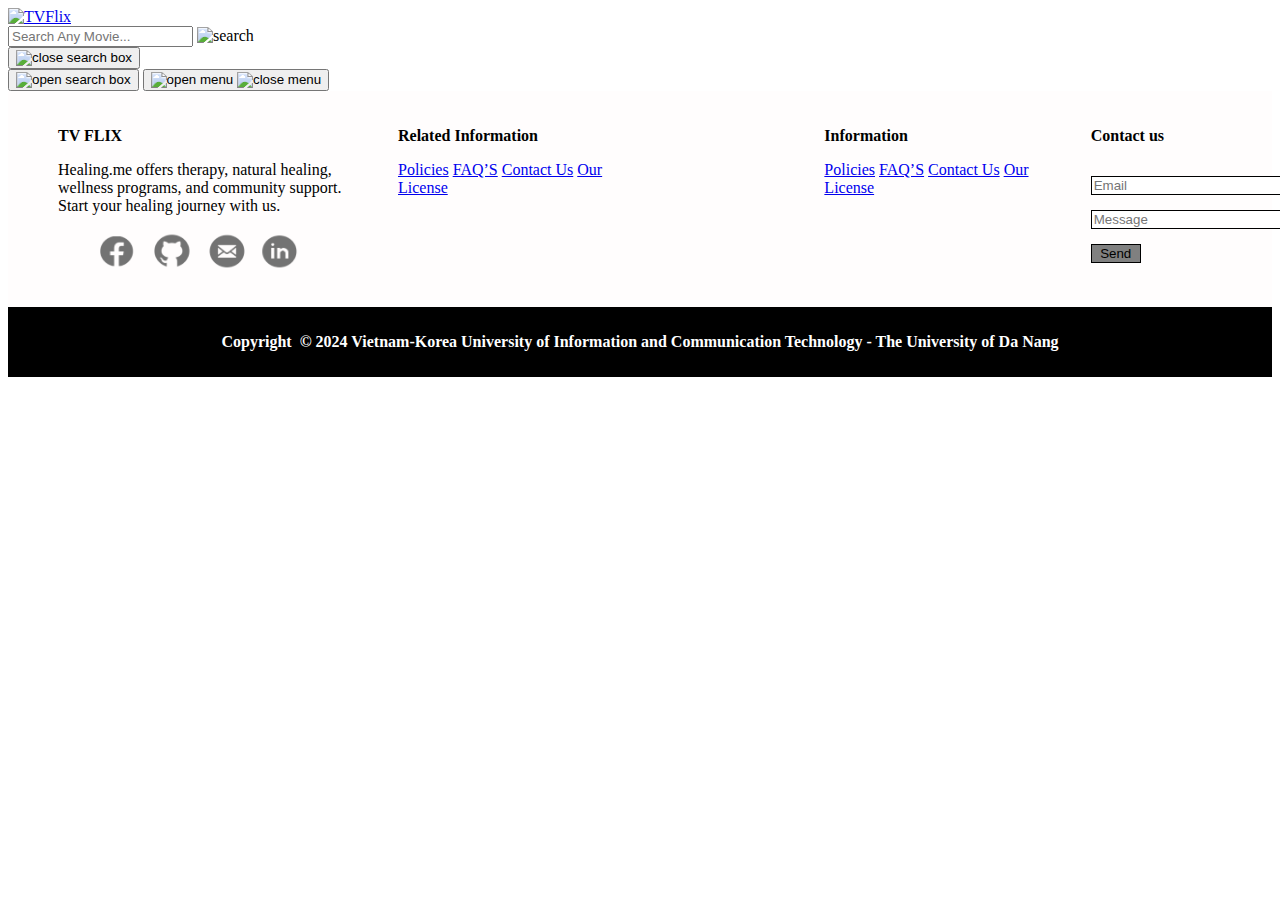
==== src/page/movie.html @ 270af1e3 "done footer(rq of teacher)" ====
<!DOCTYPE html>
<html lang="en">
  <head>
    <meta charset="UTF-8" />
    <meta http-equiv="X-UA-Compatible" content="IE=edge" />
    <meta name="viewport" content="width=device-width, initial-scale=1.0" />
    <title>TVFlix</title>
    <meta name="title" content="TVFlix" />
    <meta name="description" content="TVFlix is a popular movie app" />

    <link rel="shortcut icon" href="../assets/icon/favicon.svg" type="image/smg+xml" />
    <link rel="preconnect" href="https://fonts.googleapis.com" />
    <link rel="preconnect" href="https://fonts.gstatic.com" crossorigin />
    <link
      href="https://fonts.googleapis.com/css2?family=DM+Sans:wght@400;700&display=swap"
      rel="stylesheet"
    />

    <link rel="stylesheet" href="../stylesheet/css/style.css" />
    <link rel="stylesheet" href="../stylesheet/css/footer.css">

    <script src="../stylesheet/js/global.js" defer></script>
    <!-- defer:thuộc tính đó sẽ chỉ định rằng tập lệnh được tải xuống 
        song song với phân tích cú pháp trang và được thực thi 
        sau khi trang đã phân tích cú pháp xong -->
    <script src="../stylesheet/js/index.js" type="module"></script>
  </head>
  <body>
    <header class="header">
      <a href="../page/movie.html" class="logo">
        <img
          src="../assets/icon/logo.png"
          alt="TVFlix"
          width="140"
          height="32"
        />
      </a>

      <div class="search-box" search-box>
        <div class="search-wrapper" search-wrapper>
          <input
            type="text"
            name="search"
            aria-label="Search Movie"
            placeholder="Search Any Movie..."
            autocomplete="off"
            class="search-field"
            search-field
          />
          <img
            src="../assets/icon/search.png"
            width="24"
            height="24"
            alt="search"
            class="leading-icon"
          />
        </div>

        <button class="search-btn" search-toggler>
          <img
            src="../assets/icon/close.png"
            width="24"
            height="24"
            alt="close search box"
          />
        </button>
      </div>

      <button class="search-btn" search-toggler menu-close>
        <img
          src="../assets/icon/search.png"
          alt="open search box"
          width="24"
          height="24"
        />
      </button>

      <button class="menu-btn" menu-btn menu-toggler>
        <img
          src="../assets/icon/menu.png"
          width="24"
          height="24"
          alt="open menu"
          class="menu"
        />
        <img
          src="../assets/icon/menu-close.png"
          width="24"
          height="24"
          alt="close menu"
          class="close"
        />
      </button>
    </header>

    <main>
      <!-- SIDEBAR -->
      <nav class="sidebar" sidebar></nav>

      <div class="overlay a" overlay menu-toggler></div>

      <article class="container" page-content></article>
    </main>
    <footer>
      <div class="footer-top">
        <div class="footer_left">
          <p style="font-weight: 900;">TV FLIX</p>
          <p>Healing.me offers therapy, natural healing, wellness programs, and community support. Start your healing journey with us.</p>
          <figure class="footer_figure">
            <img class="footer_image" src="../assets/icon/contact.png" alt="">
          </figure>
        </div>
        <div class="footer_center">
          <div class="footer_center-left">
            <p style="font-weight: 900;">Related Information</p>
            <a href="#">Policies</a>
            <a href="#">FAQ’S</a>
            <a href="#">Contact Us</a>
            <a href="#">Our License</a>
          </div>
          <div class="footer_center-right">
            <p style="font-weight: 900;">Information</p>
            <a href="#">Policies</a>
            <a href="#">FAQ’S</a>
            <a href="#">Contact Us</a>
            <a href="#">Our License</a>
          </div>
        </div>
        <div class="footer_right">
          <p style="font-weight: 900;">Contact us</p>
          <input type="text" placeholder="Email">
          <input type="text" placeholder="Message">
          <button>Send</button>
        </div>
      </div>
      <div class="footer-bottomn">
        <p>Copyright  © 2024 Vietnam-Korea University of Information and Communication Technology - The University of Da Nang</p>
      </div>
    </footer>
  </body>
</html>
---- src/stylesheet/css/footer.css ----
/* footer style */
footer{
 background-color: rgb(255, 253, 253);
}
/* top */
.footer-top{
    width: 98%;
    margin: auto;
    padding:20px 50px;
    display: flex;
    gap: 40px;
    justify-content: space-between;
}
/* left */
.footer_left{

}
.footer_left p {
    color: black;
  width: 300px;
} 
.footer_figure{
  width: 200px;
  height: 40px;
}
.footer_image {
  width: 200px;
  height: 40px;
}
/* center */
.footer_center{
    color: black;
    display: flex;
    gap: 200px;
}
.footer_center a:hover{
    font-weight: 700;
    scale: 1.1;
}
/* right */
.footer_right{
    display: flex;
    gap: 15px;
    flex-direction: column;
    color: black;
}
.footer_right input{
    width: 200px;
    border: 1px solid black;
}
.footer_right button{
    border: 1px solid black;
    width: 50px;
    text-align: center;
    background-color: gray;
}
.footer_right button:hover{
    scale: 1.1;
}

/* bottom */
.footer-bottomn{
    background-color: black;
    color: white;
    font-weight: 900;
    padding: 10px;
    text-align: center;
}
/* responsive */
@media (max-width: 574px)  {
    .footer-top{
        flex-direction: column;
    }
    .footer_center{
        flex-direction: column;
        gap: 30px;
    }
}

@media (min-width: 575px) and (max-width: 1199px)  {
    .footer-top{
        flex-direction: column;
    }
    .footer_center{
        flex-direction: column;
        gap: 30px;
    }
}
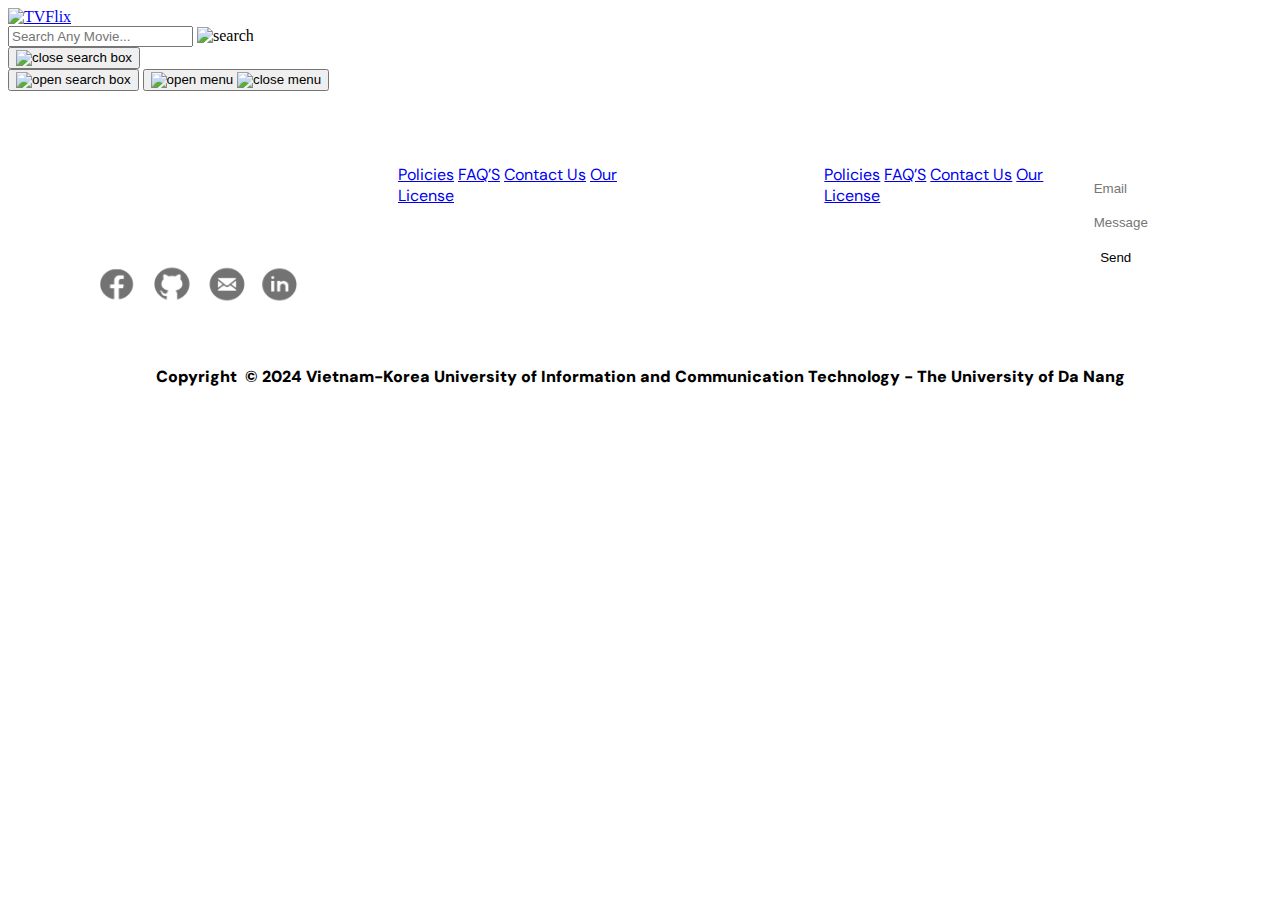
==== commit a45c500f: "finish" ====
--- a/src/page/movie.html
+++ b/src/page/movie.html
@@ -26,6 +26,7 @@
     <script src="../stylesheet/js/index.js" type="module"></script>
   </head>
   <body>
+    <!-- Start header -->
     <header class="header">
       <a href="../page/movie.html" class="logo">
         <img
@@ -92,7 +93,8 @@
         />
       </button>
     </header>
-
+    <!-- End header -->
+    <!-- Start main -->
     <main>
       <!-- SIDEBAR -->
       <nav class="sidebar" sidebar></nav>
@@ -101,6 +103,8 @@
 
       <article class="container" page-content></article>
     </main>
+    <!-- End main -->
+    <!-- Start footer -->
     <footer>
       <div class="footer-top">
         <div class="footer_left">
@@ -112,14 +116,14 @@
         </div>
         <div class="footer_center">
           <div class="footer_center-left">
-            <p style="font-weight: 900;">Related Information</p>
+            <p style="font-weight: 900;">RELATED INFORMATION</p>
             <a href="#">Policies</a>
             <a href="#">FAQ’S</a>
             <a href="#">Contact Us</a>
             <a href="#">Our License</a>
           </div>
           <div class="footer_center-right">
-            <p style="font-weight: 900;">Information</p>
+            <p style="font-weight: 900;">INFORMATION</p>
             <a href="#">Policies</a>
             <a href="#">FAQ’S</a>
             <a href="#">Contact Us</a>
@@ -127,7 +131,7 @@
           </div>
         </div>
         <div class="footer_right">
-          <p style="font-weight: 900;">Contact us</p>
+          <p style="font-weight: 900;">CONTACT US</p>
           <input type="text" placeholder="Email">
           <input type="text" placeholder="Message">
           <button>Send</button>
@@ -137,5 +141,6 @@
         <p>Copyright  © 2024 Vietnam-Korea University of Information and Communication Technology - The University of Da Nang</p>
       </div>
     </footer>
+    <!-- End footer -->
   </body>
 </html>
--- a/src/stylesheet/css/footer.css
+++ b/src/stylesheet/css/footer.css
@@ -1,6 +1,9 @@
+@import url();
 /* footer style */
 footer{
- background-color: rgb(255, 253, 253);
+    font-family:'DM Sans', sans-serif;;
+ /* background-color: rgb(255, 253, 253); */
+ 
 }
 /* top */
 .footer-top{
@@ -17,6 +20,7 @@
 }
 .footer_left p {
     color: black;
+    color:white;
   width: 300px;
 } 
 .footer_figure{
@@ -30,12 +34,14 @@
 /* center */
 .footer_center{
     color: black;
+    color:white;
     display: flex;
     gap: 200px;
 }
 .footer_center a:hover{
     font-weight: 700;
     scale: 1.1;
+    color: red;
 }
 /* right */
 .footer_right{
@@ -43,16 +49,20 @@
     gap: 15px;
     flex-direction: column;
     color: black;
+    color:white;
 }
 .footer_right input{
     width: 200px;
-    border: 1px solid black;
+    border: 1px solid white;
+    border-radius: 4px; 
 }
 .footer_right button{
-    border: 1px solid black;
+    border: 2px solid white;
     width: 50px;
     text-align: center;
-    background-color: gray;
+    background-color: white;
+    border-radius: 4px;
+    color:black;
 }
 .footer_right button:hover{
     scale: 1.1;
@@ -60,8 +70,8 @@
 
 /* bottom */
 .footer-bottomn{
-    background-color: black;
-    color: white;
+    background-color: rgb(255, 255, 255);
+    color: rgb(0, 0, 0);
     font-weight: 900;
     padding: 10px;
     text-align: center;
